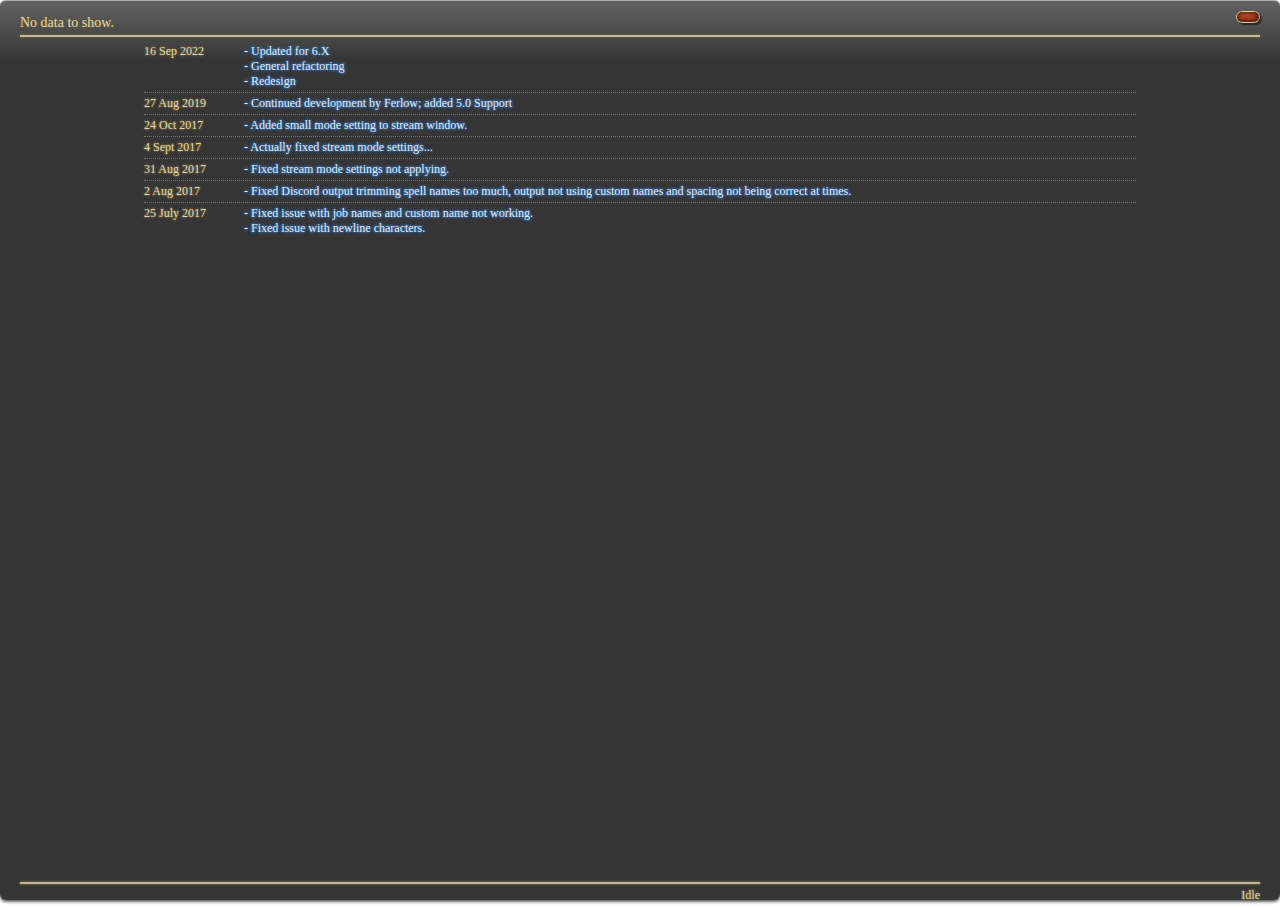
==== overlay/index.html @ 7cc90131 "Changelog Update" ====
﻿<html>
<head>
    <meta charset="utf-8" />
    <title>Ihellermasker Overlay</title>
    <link type="text/css" rel="stylesheet" href="css/style.css?v=148" />
    <link rel='stylesheet' href='../general/lib/perfect-scrollbar.min.css' />
</head>
<body>
    <div id="popupMenu">
        <div class="menu-section">
            <p>Menu</p>
        </div>
        <div class="menu-section">
            <ul class="popup-menu-list">
                <li data-id="pushToDiscord">Push to Discord</li>
                <li data-id="settings">Settings</li>
                <li data-id="hideOverlay">Hide</li>
                <li data-id="showOverlay">Show</li>
            </ul>
        </div>
        <div class="menu-section stream-mode">
            <ul class="popup-menu-list">
                <li data-id="openStreamMode">Open Stream mode</li>
            </ul>
        </div>
        <div class="menu-section debug-list">
            <ul class="popup-menu-list">
                <li data-id="load4Man">4 Man Test</li>
                <li data-id="load8Man">8 Man Test</li>
                <li data-id="load24Man">24 Man Test</li>
            </ul>
        </div>
    </div>
	<div id="combatantWrapper" class="inactive">
        <div id="subWrapper">
            <div id="headerWrapper">
                <div id="menu-button">
                    <div class="menu-button-inner">
                    </div>
                </div>
                <div id="encounter" class="gold-text">
                    No data to show.
                </div>
                <div id="encounterDetail" class="blue-text">
                </div>
                <hr />
            </div>
            <div id="tableWrapper">
                <div id="updateNotes">
                    <ul class="list">
                        <li>
                            <div class="date">16 Sep 2022</div>
                            <div class="message"> - Updated for 6.X</div>
                            <div class="message"> - General refactoring</div>
                            <div class="message"> - Redesign</div>
                        <li>
                            <div class="date">27 Aug 2019</div>
                            <div class="message"> - Continued development by Ferlow; added 5.0 Support</div>
                        <li>
                            <div class="date">24 Oct 2017</div>
                            <div class="message"> - Added small mode setting to stream window.</div>
                        </li>
                        <li>
                            <div class="date">4 Sept 2017</div>
                            <div class="message"> - Actually fixed stream mode settings...</div>
                        </li>
                        <li>
                            <div class="date">31 Aug 2017</div>
                            <div class="message"> - Fixed stream mode settings not applying.</div>
                        </li>
                        <li>
                            <div class="date">2 Aug 2017</div>
                            <div class="message"> - Fixed Discord output trimming spell names too much, output not using custom names and spacing not being correct at times.</div>
                        </li>
                        <li>
                            <div class="date">25 July 2017</div>
                            <div class="message"> - Fixed issue with job names and custom name not working.</div>
                            <div class="message"> - Fixed issue with newline characters.</div>
                        </li>
                    </ul>
                </div>
                <table id="combatantTable"></table>
            </div>
            <div id="footerWrapper">
                <hr />
                <div id="status" class="gold-text">Idle</div>
                <ul id="parse-tabs">
                </ul>
            </div>
        </div>
	</div>
	
	<script src="../general/lib/jquery.min.js" type="text/javascript"></script>
	<script src="../general/lib/underscore.min.js" type="text/javascript"></script>
    <script src="../general/lib/perfect-scrollbar.jquery.min.js" type="text/javascript"></script>
    
    <script src="../general/js/mapping.js?v=148" type="text/javascript"></script>
    <script src="../general/js/settings.js?v=148" type="text/javascript"></script>
    <script src="../general/js/fakedata.js?v=148" type="text/javascript"></script>
    
    <script src="js/act.js?v=148" type="text/javascript"></script>
    <script src="js/overlay.js?v=148" type="text/javascript"></script>
    <script src="../general/js/dataTags.js?v=148" type="text/javascript"></script>
    <script src="js/discord.js?v=148" type="text/javascript"></script>
</body>
</html>
---- overlay/css/style.css ----
* {
	font-family: Meiryo;
}

body,
html {
	margin: 0;
}

html {
	background-image: url(../../general/icons/handle.png);
	background-position: bottom right;
	background-repeat: no-repeat;
	box-sizing: border-box;
	height: 100%;
	overflow: hidden;
	background-color: transparent;
}

body.stream-mode {
	background: #000;
	padding: 7px;
}

body.stream-mode #subWrapper {
	margin: 0;
}

b {
	font-weight: 400;
	color: #e2ebf5;
	text-shadow: -1px 0 3px #3769a1, 0 1px 3px #3769a1, 1px 0 3px #3769a1, 0 -1px 3px #3769a1;
}

.progBarOutside {
	position: absolute;
	width: 100%;
	display: block;
	height: 30px;
}

.progBarOutside .progBar {
	background: linear-gradient(to right, rgba(255, 255, 255, .5) 0, rgba(230, 230, 230, .5) 100%);
	display: block;
	height: 30px;
	border-radius: 0px 25px 25px 0px;
}

.reduced-size .progBarOutside,
.reduced-size .progBarOutside .progBar {
	height: 20px;
}

.blue-text {
	color: #e2ebf5;
	text-shadow: -1px 0 3px #3769a1, 0 1px 3px #3769a1, 1px 0 3px #3769a1, 0 -1px 3px #3769a1;
}

.gold-text {
	color: #ded7be;
	text-shadow: -1px 0 2px #685d35, 0 1px 2px #685d35, 1px 0 2px #685d35, 0 -1px 2px #685d35;
}

small {
	font-size: 10px;
	margin-right: 3px;
}

#combatantTable {
	width: 100%;
	table-layout: fixed;
	border-collapse: collapse;
}

#combatantTable>tbody>tr {
	border-bottom: 1px dotted rgba(255, 255, 255, .1);
}

#combatantWrapper {
	height: 100%;
	position: relative;
	transition: all .5s;
	background: linear-gradient(to bottom, rgba(96, 97, 96, .99) 0, rgba(52, 51, 52, .99) 60px);
	box-shadow: 0 0 1px rgba(0, 0, 0, .6), 0 2px 3px rgba(0, 0, 0, .6);
	border-radius: 6px;
	border-top: 1px solid #aeacac;
	box-sizing: border-box;
}

#combatantWrapper.auto-hidden {
	height: 31px;
}

.stream-mode #combatantWrapper {
	background: #000;
}

.detailed-header #combatantWrapper.auto-hidden {
	height: 52px;
}

#combatantTableBody * {
	font-weight: 300;
	white-space: nowrap;
	text-overflow: ellipsis;
}

#combatantTableBody>tr>td {
	padding: 0;
	height: 30px;
}

.reduced-size #combatantTableBody>tr>td {
	height: 20px;
}

#encounter,
#encounterDetail,
#status {
	font-weight: 300;
	white-space: nowrap;
}

#encounter {
	margin-top: 10px;
	padding: 4px 0;
	font-size: 14px;
}

#encounterDetail {
	display: none;
	font-size: 12px;
	color: #ded7be;
	text-shadow: -1px 0 2px #685d35, 0 1px 2px #685d35, 1px 0 2px #685d35, 0 -1px 2px #685d35;
}

#encounterDetail b {
	font-style: normal;
	font-size: 14px;
}

.detailed-header #encounterDetail {
	display: block;
}

#combatantTableHeader tr {
	border-bottom: 1px solid #DED7BE;
}

#status {
	float: right;
	width: 100px;
	text-align: right;
	padding-top: 4px;
	font-size: 12px;
}

#current-parse {
	float: right;
	overflow: hidden;
	padding-right: 15px;
}

#current-parse .text {
	display: inline-block;
	font-weight: 300;
}

#subWrapper {
	margin: 0 20px;
	height: 100%;
	position: relative;
}

#footerWrapper hr,
#headerWrapper hr {
	border: 0;
	border-bottom: 2px solid #ded7be;
	box-shadow: -1px 0 2px #685d35, 0 1px 2px #685d35, 1px 0 2px #685d35, 0 -1px 2px #685d35;
	opacity: .8;
	margin: 0;
}

#tableWrapper {
	height: calc(100% - 29px - 31px - 8px);
	margin: 4px 0;
	transition: all .4s;
	position: relative;
	overflow: auto;
}

.detailed-header #tableWrapper {
	height: calc(100% - 29px - 52px - 8px);
}

.auto-hidden #tableWrapper {
	height: 0;
}

#footerWrapper {
	position: absolute;
	width: 100%;
	bottom: 7;
	transition: all .5s;
	height: auto;
}

#footerWrapper #parse-tabs {
	margin: 0;
	padding: 5px 0;
	list-style-type: none;
	overflow: hidden;
}

#footerWrapper #parse-tabs li {
	font-size: 10px;
	color: #ded7be;
	text-shadow: -1px 0 2px #685d35, 0 1px 2px #685d35, 1px 0 2px #685d35, 0 -1px 2px #685d35;
	float: left;
	padding: 1px 6px;
	border-left: 1px solid #ded7be;
}

#footerWrapper #parse-tabs li:first-child {
	border-left: 0;
}

#footerWrapper #parse-tabs li.active {
	color: #e2ebf5;
	text-shadow: -1px 0 3px #3769a1, 0 1px 3px #3769a1, 1px 0 3px #3769a1, 0 -1px 3px #3769a1;
}

.auto-hidden #footerWrapper {
	opacity: 0;
	height: 0;
}

.inner-left-table {
	width: 100%;
	border-collapse: collapse;
	height: 30px;
}

.inner-left-table .sub-data {
	font-size: 11px;
	text-align: right;
	line-height: 10px;
	text-transform: uppercase;
}

.inner-left-table .main-data {
	font-size: 14px;
	text-align: right;
	line-height: 14px;
}

.inner-left-table .image {
	width: 30px;
}

.inner-left-table .image div {
	margin-left: auto;
	margin-right: auto;
	width: 26px;
	height: 26px;
	display: block;
	border: 1px solid #ffde9d;
	border-radius: 8px;
	box-shadow: 0 4px 4px 0 rgba(0, 0, 0, .75), inset 0 -8px 4px 0 rgba(0, 0, 0, .3), inset 0 0 2px 0 rgba(255, 255, 255, .3);
}

.reduced-size .inner-left-table {
	height: 20px;
}

.reduced-size .inner-left-table .image {
	width: 20px;
}

.reduced-size .inner-left-table .image div {
	width: 16px;
	height: 16px;
	border-radius: 3px;
}

.inner-right-table {
	width: 100%;
	border-collapse: collapse;
}

.inner-right-table .inner-wrapper {
	position: relative;
	width: 100%;
	height: 30px;
}

.inner-right-table>tbody>tr>td {
	height: 30px;
	padding: 0;
}

.reduced-size .inner-right-table .inner-wrapper,
.reduced-size .inner-right-table>tbody>tr>td {
	height: 20px;
}

.info-table {
	width: 100%;
	table-layout: fixed;
	border-collapse: collapse;
	position: absolute;
	margin-top: 1px;
}

.info-table td.info-data {
	width: 50%;
	text-align: left;
	font-size: 12px;
	line-height: 12px;
	color: #ded7be;
	text-shadow: -1px 0 2px #685d35, 0 1px 2px #685d35, 1px 0 2px #685d35, 0 -1px 2px #685d35;
}

.info-table td:nth-child(2) {
	text-align: center;
}

.reduced-size .info-table {
	margin-top: 3px;
}

#menu-button {
	position: absolute;
	right: 0;
	width: 22px;
	height: 10px;
	background: #ed9;
	padding: 1px;
	border-radius: 20px;
	box-shadow: inset 0 0 1px rgba(0, 0, 0, .75), 2px 2px 1px rgba(0, 0, 0, .5);
}

#menu-button .menu-button-inner {
	width: 100%;
	height: 100%;
	background: #b42;
	border-radius: 20px;
	box-shadow: inset 0 0 5px rgba(0, 0, 0, .75), inset -3px -3px 5px rgba(0, 0, 0, .25);
}

#popupMenu {
	display: none;
	position: absolute;
	z-index: 50;
	top: 24px;
	right: 40px;
	border-top: 1px solid #aeacac;
	border-bottom: 1px solid #2c2f29;
	background: #1d1d1d;
	color: #c8c8c8;
	border-radius: 6px;
	text-shadow: 0 1px rgba(0, 0, 0, .6);
	box-shadow: 0 0 1px rgba(0, 0, 0, .6), 0 2px 3px rgba(0, 0, 0, .6);
	min-width: 200px;
}

#popupMenu .menu-section {
	border-bottom: 1px solid #1a1c1e;
	border-top: 1px solid #636164;
	background: #414141;
}

#popupMenu .menu-section p {
	margin: 0;
	padding: 4px 8px;
}

#popupMenu .menu-section:first-child {
	border-top-left-radius: 6px;
	border-top-right-radius: 6px;
	border-top: 0;
}

#popupMenu .menu-section:last-child {
	border-bottom-left-radius: 6px;
	border-bottom-right-radius: 6px;
	border-bottom: 0;
}

#popupMenu .menu-section .popup-menu-list {
	list-style-type: none;
	color: #e6e3d9;
	margin: 0;
	padding: 4px 8px;
}

#popupMenu .menu-section .popup-menu-list li {
	padding: 1px 5px;
}

#popupMenu .menu-section .popup-menu-list li:hover {
	background: linear-gradient(to right, #262123 0, #414141 100%);
	border-radius: 12px;
}

#popupMenu .menu-section .popup-menu-list li.disabled {
	opacity: .6;
}

#popupMenu .menu-section .popup-menu-list li.disabled:hover {
	background: 0 0;
}

#popupMenu .menu-section .popup-menu-list li[data-id=pushToDiscord] {
	display: none;
}

#updateNotes {
	margin: 0 10%;
}

#updateNotes ul.list {
	margin: 0;
	padding: 0;
	list-style-type: none;
	font-size: 12px;
}

#updateNotes ul.list li {
	border-bottom: 1px dotted rgba(255, 255, 255, .3);
	padding-bottom: 3px;
	padding-top: 3px;
}

#updateNotes ul.list li:last-child {
	border-bottom: 0;
}

#updateNotes ul.list li .date {
	color: #ded7be;
	text-shadow: -1px 0 2px #685d35, 0 1px 2px #685d35, 1px 0 2px #685d35, 0 -1px 2px #685d35;
	float: left;
}

#updateNotes ul.list li .message {
	color: #e2ebf5;
	text-shadow: -1px 0 3px #3769a1, 0 1px 3px #3769a1, 1px 0 3px #3769a1, 0 -1px 3px #3769a1;
	margin-left: 100px;
}

/* Combat Classes */
.Ast .progBar {
	background: rgb(255, 231, 74);
}

.Blm .progBar,
.Thm .progBar {
	background: rgb(165,121,214);
}

.Blu .progbar {
	background: rgb(0, 128, 255);
}

.Brd .progBar,
.Arc .progBar {
	background: rgb(145, 186, 94);
}

.Dnc .progBar {
	background: rgb(226,176,175);
}

.Drg .progBar,
.Lnc .progBar {
	background: rgb(65,100,205);
}

.Drk .progBar {
	background: rgb(209,38,204);
}

.Gld .progBar,
.Pld .progBar {
	background: rgb(168,210,230);
}

.Gnb .progBar {
	background: rgb(121, 109, 48);
}

.Mch .progBar {
	background: rgb(110,225,214);
}

.Mnk .progBar,
.Pgl .progBar {
	background: rgb(214,156,0);
}

.Mrd .progBar,
.War .progBar {
	background: rgb(207,38,33);
}

.Nin .progBar,
.Rog .progBar {
	background: rgb(175,25,100);
}

.Rdm .progBar {
	background: rgb(232,123,123);
}

.Rpr .progBar {
	background: rgb(175,115,169);
}

.Sam .progBar {
	background: rgb(228,109,4);
}

.Sch .progBar {
	background: rgb(134,87,255);
}

.Sge .progBar {
	background: rgb(128,160,240);
}

.Smn .progBar,
.Acn .progBar {
	background: rgb(45, 155, 120)
}

.Whm .progBar,
.Cnj .progBar {
	background: rgb(255,240,220);
}

.LimitBreak .progBar {
	background: rgb(255,255,157)
}

.LimitBreak .inner-left-table .image div {
	background-color: #595959;
}

.chocobo .progBar {
	background: linear-gradient(to right, rgba(254, 227, 110, .5) 0, rgba(254, 217, 59, .5) 100%);
}

.chocobo .inner-left-table .image div {
	background-color: #fee36e;

}

.role-colors .dps .progBar {
	background: linear-gradient(to right, rgba(74, 38, 38, .5) 0, rgba(40, 21, 21, .5) 100%);
}

.role-colors .heal .progBar {
	background: linear-gradient(to right, rgba(60, 104, 41, .5) 0, rgba(39, 67, 27, .5) 100%);
}

.role-colors .tank .progBar {
	background: linear-gradient(to right, rgba(41, 57, 118, .5) 0, rgba(28, 39, 80, .5) 100%);
}

.dps .inner-left-table .image div {
	background-color: #4a2626;
}

.heal .inner-left-table .image div {
	background-color: #3c6829;
}

.tank .inner-left-table .image div {
	background-color: #293976;
}
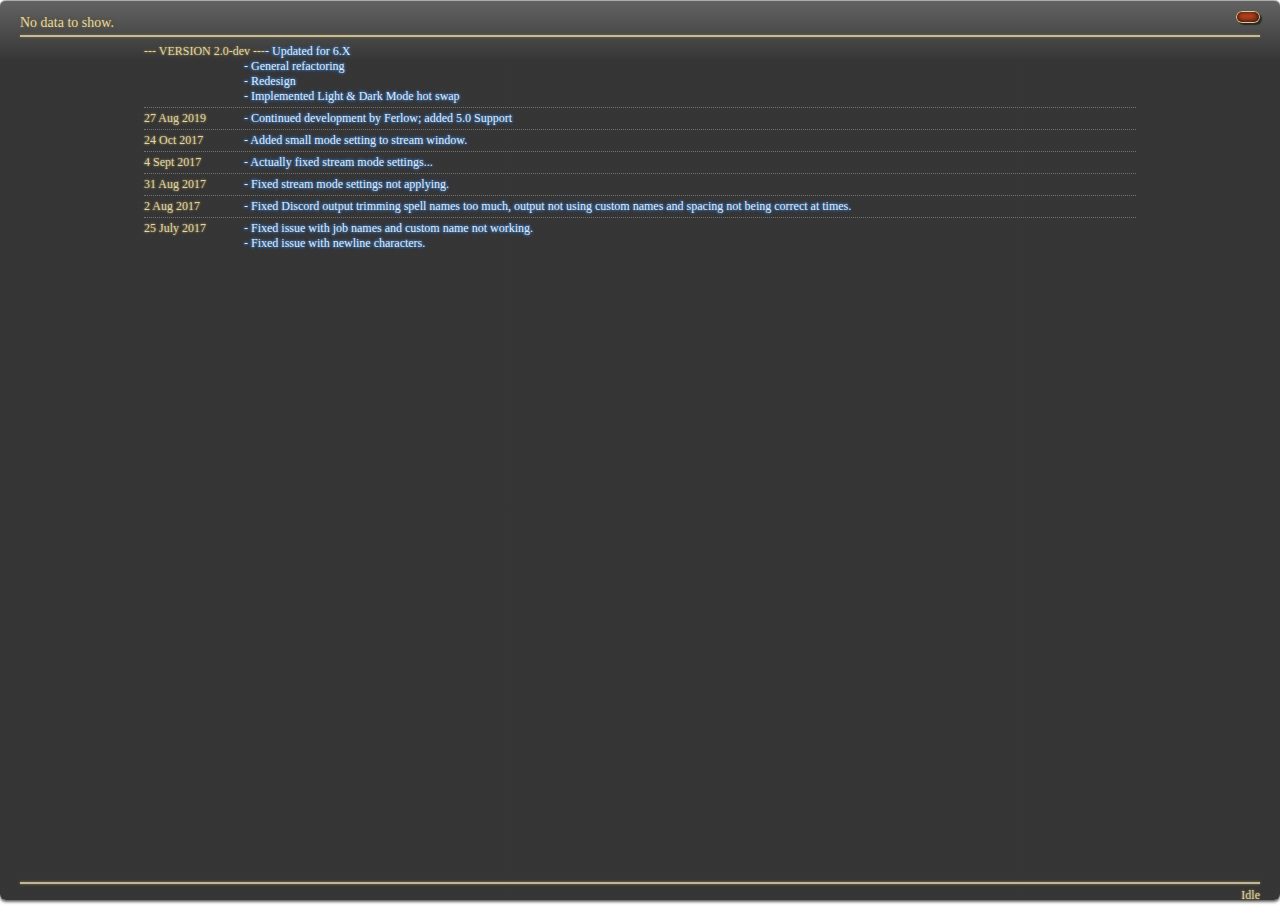
==== commit e0599142: "Light & Dark Mode update. 2.0-dev release" ====
--- a/overlay/index.html
+++ b/overlay/index.html
@@ -2,8 +2,8 @@
 <head>
     <meta charset="utf-8" />
     <title>Ihellermasker Overlay</title>
-    <link type="text/css" rel="stylesheet" href="css/style.css?v=148" />
-    <link rel='stylesheet' href='../general/lib/perfect-scrollbar.min.css' />
+    <link type="text/css" rel="stylesheet" id="stylesheet" href="css/style.css" />
+    <link rel='stylesheet' href='../general/lib/perfect-scrollbar.min.css'/>
 </head>
 <body>
     <div id="popupMenu">
@@ -49,10 +49,11 @@
                 <div id="updateNotes">
                     <ul class="list">
                         <li>
-                            <div class="date">16 Sep 2022</div>
+                            <div class="date">--- VERSION 2.0-dev ---</div>
                             <div class="message"> - Updated for 6.X</div>
                             <div class="message"> - General refactoring</div>
                             <div class="message"> - Redesign</div>
+                            <div class="message"> - Implemented Light & Dark Mode hot swap</div>
                         <li>
                             <div class="date">27 Aug 2019</div>
                             <div class="message"> - Continued development by Ferlow; added 5.0 Support</div>
--- a/overlay/css/style.css
+++ b/overlay/css/style.css
@@ -106,7 +106,7 @@
 }
 
 #combatantTableBody>tr>td {
-	padding: 0;
+	padding: 2;
 	height: 30px;
 }
 
@@ -317,8 +317,9 @@
 	text-align: left;
 	font-size: 12px;
 	line-height: 12px;
+	padding-left: 10px;
 	color: #ded7be;
-	text-shadow: -1px 0 2px #685d35, 0 1px 2px #685d35, 1px 0 2px #685d35, 0 -1px 2px #685d35;
+	text-shadow: -1px 0 3px #685d35, 0 1px 3px #685d35, 1px 0 3px #685d35, 0 -1px 3px #685d35;
 }
 
 .info-table td:nth-child(2) {
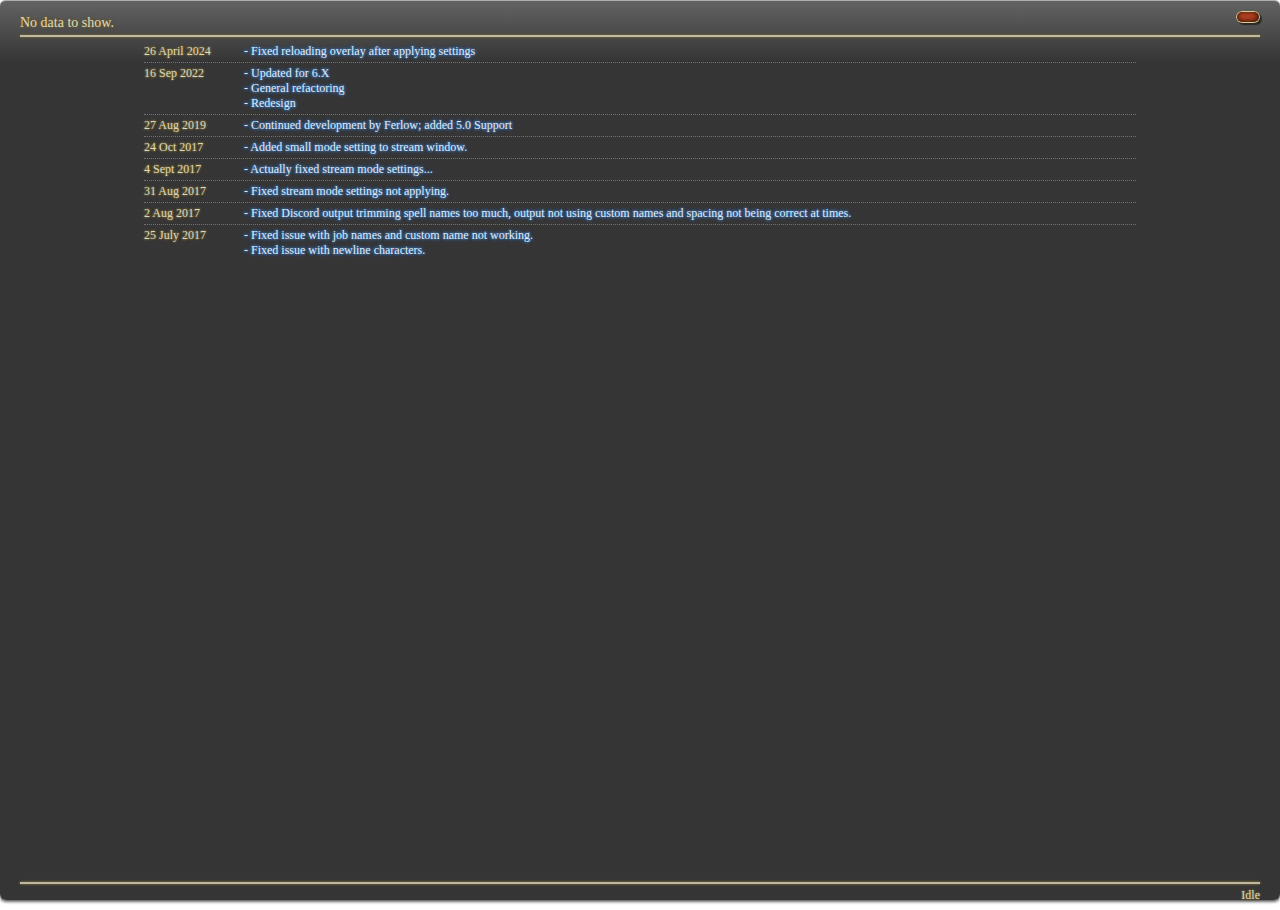
==== commit 2ef13cbf: "changelog" ====
--- a/overlay/index.html
+++ b/overlay/index.html
@@ -49,14 +49,19 @@
                 <div id="updateNotes">
                     <ul class="list">
                         <li>
-                            <div class="date">--- VERSION 2.0-dev ---</div>
+                            <div class="date">26 April 2024</div>
+                            <div class="message"> - Fixed reloading overlay after applying settings</div>
+                        </li>
+                        <li>
+                            <div class="date">16 Sep 2022</div>
                             <div class="message"> - Updated for 6.X</div>
                             <div class="message"> - General refactoring</div>
                             <div class="message"> - Redesign</div>
-                            <div class="message"> - Implemented Light & Dark Mode hot swap</div>
+                        </li>
                         <li>
                             <div class="date">27 Aug 2019</div>
                             <div class="message"> - Continued development by Ferlow; added 5.0 Support</div>
+                        </li>
                         <li>
                             <div class="date">24 Oct 2017</div>
                             <div class="message"> - Added small mode setting to stream window.</div>
